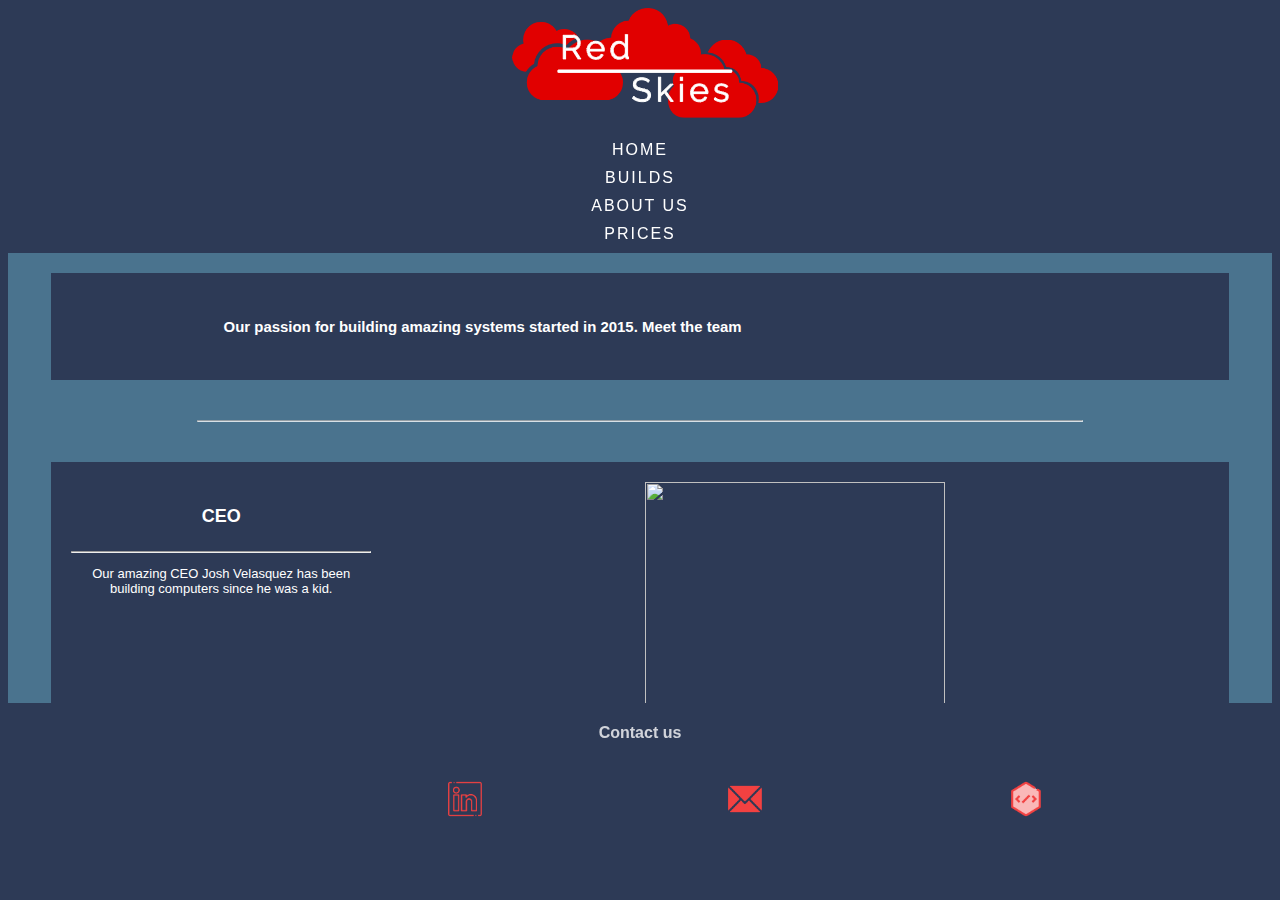
==== aboutus.html @ 3321f823 "Added new pages and about us page" ====
<!DOCTYPE html>
<html>
  <head>
    <title>About Us</title>
    <link rel="stylesheet" type="text/css" href="style.css" />
  </head>

  <body>
    <div>
      <img src="Assets/Images/Logo.png" />
    </div>

    <nav class="navbar">
      <!-- DONT FORGET TO ADD ALT FOR IMAGES-->
      <!-- USE DESKTOP FIRST METHOD -->

      <span><a href="index.html">HOME</a></span>
      <span><a href="computers.html">BUILDS</a></span>
      <span><a href="#">ABOUT US</a></span>
      <span><a href="#">PRICES</span>
    </nav>

    <div class="content">
        <div class="grid-info">
            <h5>
                Our passion for building amazing systems started in 2015. Meet the
                team
            </h5>
        </div>
        <hr class="break" />
        <div class="grid-info">
            <div class="grid-box 1">
                <h4>CEO</h4>
                <hr/>
                <p>
                Our amazing CEO Josh Velasquez has been building computers since he
                was a kid.
                </p>
            </div>
            <img class="grid-box 2"
                src="https://josh-velasquez.github.io/Website/img/ProfilePic.png"
            />
        </div>
        <hr class="break" />
        <div class="grid-info">
            <img class="grid-box 1"
              src="https://josh-velasquez.github.io/Website/img/ProfilePic.png"
            />
            <div class="grid-box 2">
              <h4>Senior System Builder</h4>
              <p>
                Nothing gets done without our hard working senior system builder. He knows the ins and outs of every component and he is the best of the best.
              </p>
            </div>
          </div>
    </div>
  </body>
  <footer>
    <h4 class="contact-title">Contact us</h4>
    <div class="contact">
      <div>
        <a href="https://www.linkedin.com/in/joshleevelasquez"
          ><img class="icon" src="Assets/Images/linkedin.png"
        /></a>
      </div>
      <div>
        <a href="mailto:joshvelasquez6@gmail.com">
          <img class="icon" src="Assets/Images/mail.png" />
        </a>
      </div>
      <div>
        <a href="https://josh-velasquez.github.io/Website/index.html"
          ><img class="icon" src="Assets/Images/website.png"
        /></a>
      </div>
    </div>
  </footer>
</html>
---- style.css ----
body {
  text-align: center;
  font-family: "Roboto", sans-serif;
  font-size: 18px;
  background-color: #2d3a56;
}

a {
  text-decoration: none;
}

nav {
  text-align: center;
}

nav img {
  width: 180px;
  display: block;
  margin: 0 auto;
}

nav span {
  display: block;
  font-size: 16px;
  font-weight: 100;
  letter-spacing: 2px;
  margin: 10px 0;
}

nav a {
  color: #666666;
}

.content {
  width: 100%;
  height: 450px;
  overflow: scroll;
  margin: 10px auto;
  background-color: #4a738e;
  scrollbar-color: red;
}

.header {
  background-image: url("https://promotions.newegg.com/nepro/pc-build-kits/v40/builder/imgs/gallery/Corsair/Corsair_Tempered_Glass_Build-46.jpg");
  background-position: center;
  background-size: cover;
  background-color: black;
  height: 320px;
}

.header h1 {
  background-color: #e54147;
  color: #fff;
  font-family: "Oswald", sans-serif;
  font-size: 40px;
  font-weight: 300;
  line-height: 40px;
  width: 68%;
  padding: 20px;
  margin: 0px auto;
}

/* Content Body */

.content .body {
  width: 90%;
  margin: 0 auto;
}

.body p {
  color: #333333;
  font-weight: 100;
  line-height: 34px;
  width: 90%;
  margin-top: 18px;
}

/* Content Button */

.button {
  width: 200px;
  padding: 20px;
  border-radius: 4px;
  color: rgba(255, 255, 255, 0.781);
  display: block;
  font-weight: 700;
  margin: 40px auto;
  border: 1px solid blue;
}

.button:hover {
  background-color: #e54147;
  border: 1px solid #e54147;
  color: #fff;
}

/* Content Nutrition */

ul.nutrition {
  padding: 20px;
}

ul.nutrition li {
  display: inline-block;
  background-color: #e54147;
  list-style: none;
  width: 200px;
  padding: 10px 20px;
  margin-bottom: 3px;
}

.nutrition .category {
  color: white;
  font-weight: 100;
  letter-spacing: 2px;
  display: block;
}

.nutrition .value {
  color: white;
  font-size: 26px;
  font-weight: 700;
  letter-spacing: 2px;
}

.contact {
  display: flex;
  flex-flow: row;
  flex-wrap: wrap;
  justify-content: space-evenly;
}

.contact-title {
  font-family: "Oswald", sans-serif;
  color: rgba(255, 255, 255, 0.781);
  font-size: medium;
}

.icon {
  height: 70px;
  width: 70px;
  transition: 500ms;
  border-bottom: 2px solid transparent;
}

.icon:hover {
  border-color: red;
}

.navbar a {
  transition: 400ms;
  border-bottom: 2px solid transparent;
  color: white;
}

.navbar :hover {
  border-color: red;
  color: red;
}

.break {
  width: 70%;
  margin: 20px auto;
  border-color: rgba(255, 255, 255, 0.781);
}

.grid-info {
  display: inline-grid;
  grid-template-columns: auto auto;
  grid-gap: 10px;
  font-family: "Roboto", sans-serif;
  color: white;
  width: 90%;
  margin: 20px auto;
  padding: 20px;
  background-color: #2d3a56;
  transition: 500ms;
}

.grid-info p {
  font-size: small;
}

.grid-box {
  height: 300px;
  width: 300px;
}

.grid-box li {
  text-align: left;
  font-size: medium;
}
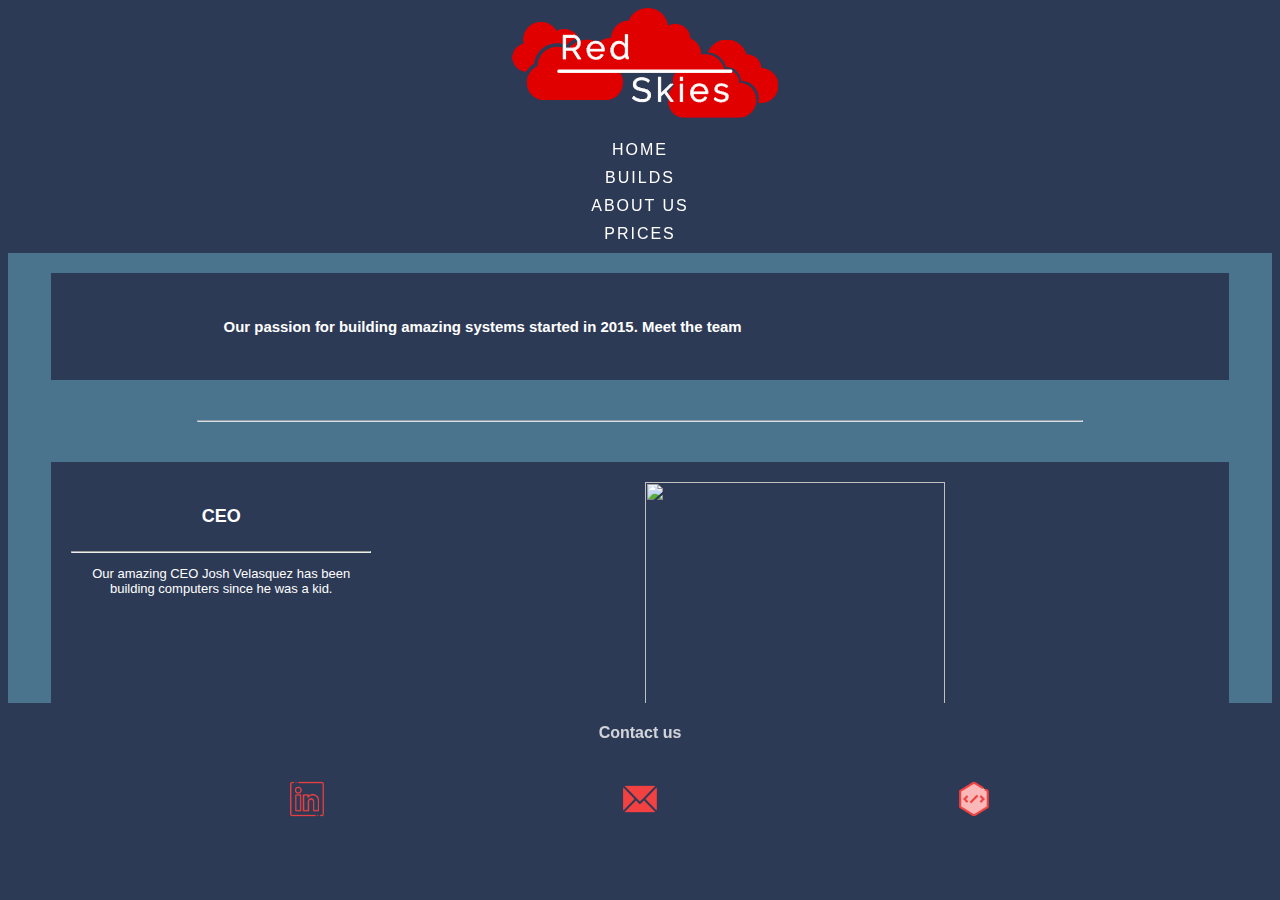
==== commit 3de56130: "Added prices page. Fixed unclosed tag bug" ====
--- a/aboutus.html
+++ b/aboutus.html
@@ -17,42 +17,60 @@
       <span><a href="index.html">HOME</a></span>
       <span><a href="computers.html">BUILDS</a></span>
       <span><a href="#">ABOUT US</a></span>
-      <span><a href="#">PRICES</span>
+      <span><a href="prices.html">PRICES</a></span>
     </nav>
 
     <div class="content">
-        <div class="grid-info">
-            <h5>
-                Our passion for building amazing systems started in 2015. Meet the
-                team
-            </h5>
+      <div class="grid-info">
+        <h5>
+          Our passion for building amazing systems started in 2015. Meet the
+          team
+        </h5>
+      </div>
+      <hr class="break" />
+      <div class="grid-info">
+        <div class="grid-box 1">
+          <h4>CEO</h4>
+          <hr />
+          <p>
+            Our amazing CEO Josh Velasquez has been building computers since he
+            was a kid.
+          </p>
         </div>
-        <hr class="break" />
-        <div class="grid-info">
-            <div class="grid-box 1">
-                <h4>CEO</h4>
-                <hr/>
-                <p>
-                Our amazing CEO Josh Velasquez has been building computers since he
-                was a kid.
-                </p>
-            </div>
-            <img class="grid-box 2"
-                src="https://josh-velasquez.github.io/Website/img/ProfilePic.png"
-            />
+        <img
+          class="grid-box 2"
+          src="https://josh-velasquez.github.io/Website/img/ProfilePic.png"
+        />
+      </div>
+      <hr class="break" />
+      <div class="grid-info">
+        <img
+          class="grid-box 1"
+          src="https://josh-velasquez.github.io/Website/img/ProfilePic.png"
+        />
+        <div class="grid-box 2">
+          <h4>Senior System Builder</h4>
+          <p>
+            Nothing gets done without our hard working senior system builder. He
+            knows the ins and outs of every component and he is the best of the
+            best.
+          </p>
         </div>
-        <hr class="break" />
-        <div class="grid-info">
-            <img class="grid-box 1"
-              src="https://josh-velasquez.github.io/Website/img/ProfilePic.png"
-            />
-            <div class="grid-box 2">
-              <h4>Senior System Builder</h4>
-              <p>
-                Nothing gets done without our hard working senior system builder. He knows the ins and outs of every component and he is the best of the best.
-              </p>
-            </div>
-          </div>
+      </div>
+      <hr class="break" />
+      <div class="grid-info">
+        <div class="grid-box 1">
+          <h4>Secretary</h4>
+          <p>
+            Our secretary keeps us in check and allows us to schedule builds and
+            such. Without him he won't have any customers at all!
+          </p>
+        </div>
+        <img
+          class="grid-box 2"
+          src="https://josh-velasquez.github.io/Website/img/ProfilePic.png"
+        />
+      </div>
     </div>
   </body>
   <footer>
--- a/style.css
+++ b/style.css
@@ -188,5 +188,11 @@
 
 .grid-box li {
   text-align: left;
-  font-size: medium;
+  font-size: small;
+}
+
+table, th, td {
+  border: 1px solid black;
+  border-collapse: collapse;
+  padding: 15px;
 }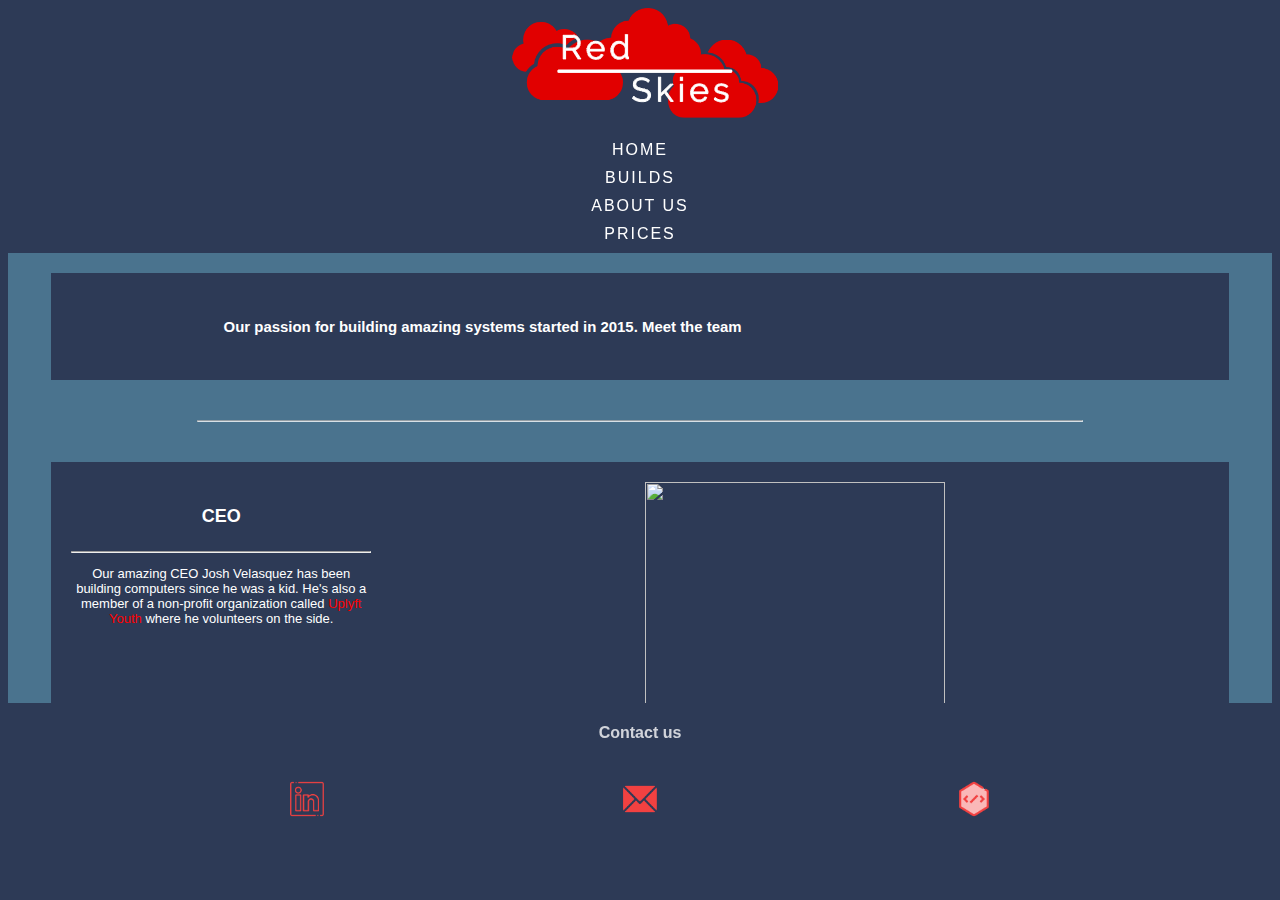
==== commit a2655b3e: "Added more builds and info" ====
--- a/aboutus.html
+++ b/aboutus.html
@@ -34,7 +34,9 @@
           <hr />
           <p>
             Our amazing CEO Josh Velasquez has been building computers since he
-            was a kid.
+            was a kid. He's also a member of a non-profit organization called
+            <a style="color: red;" href="https://uplyftyouth.ca/">Uplyft Youth</a> where he
+            volunteers on the side.
           </p>
         </div>
         <img
--- a/style.css
+++ b/style.css
@@ -148,7 +148,7 @@
 }
 
 .navbar a {
-  transition: 400ms;
+  transition: 350ms;
   border-bottom: 2px solid transparent;
   color: white;
 }
@@ -195,4 +195,16 @@
   border: 1px solid black;
   border-collapse: collapse;
   padding: 15px;
+}
+
+.nav-icon {
+  height: 70px;
+  width: 70px;
+  transition: 500ms;
+  justify-content: center;
+  border-bottom: 2px solid transparent;
+}
+
+.nav-icon:hover {
+  background-color: red;
 }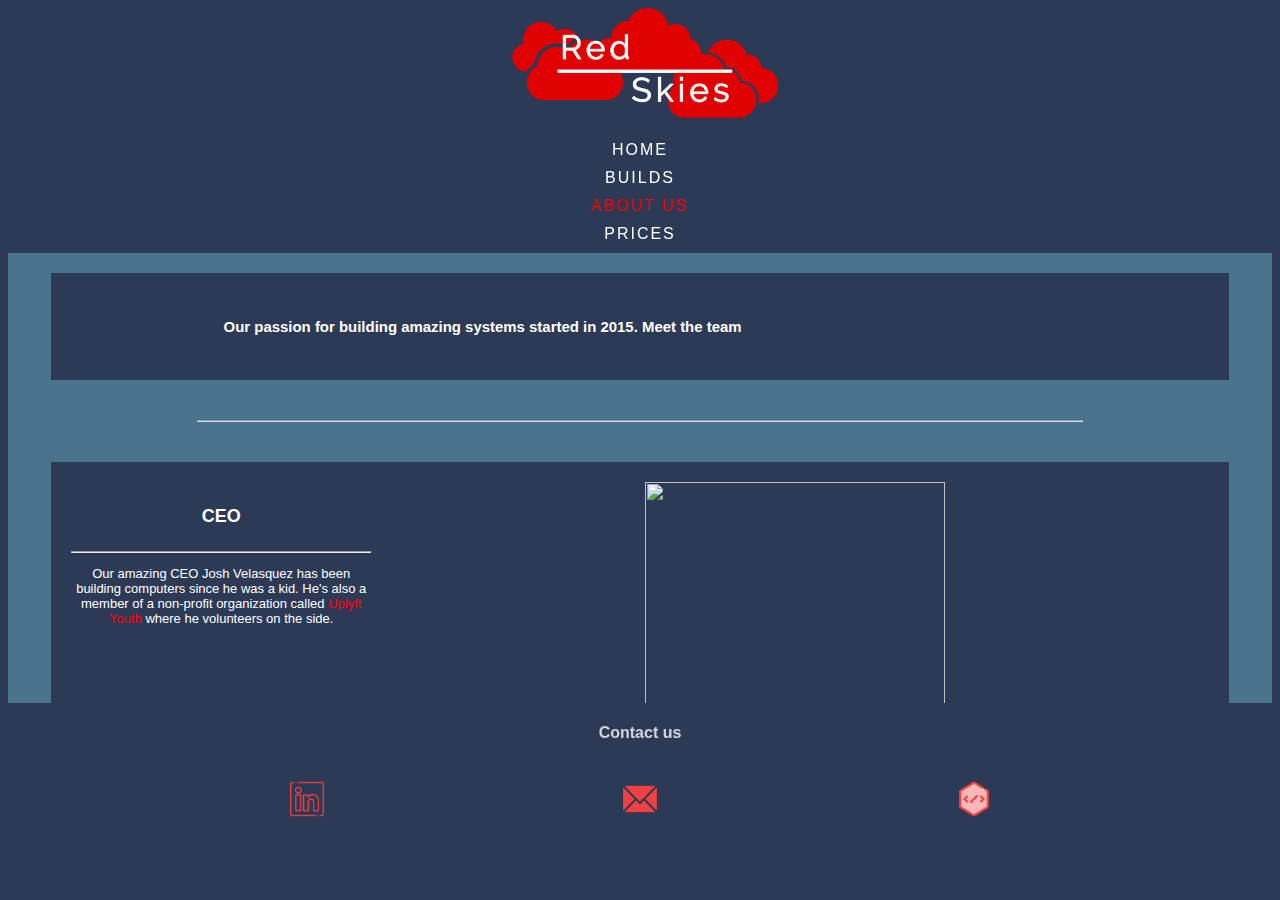
==== commit 2e2bbd4e: "Added subtle features to nav bar" ====
--- a/aboutus.html
+++ b/aboutus.html
@@ -16,27 +16,29 @@
 
       <span><a href="index.html">HOME</a></span>
       <span><a href="computers.html">BUILDS</a></span>
-      <span><a href="#">ABOUT US</a></span>
+      <span><a style="color: red;" href="#">ABOUT US</a></span>
       <span><a href="prices.html">PRICES</a></span>
     </nav>
 
     <div class="content">
-      <div class="grid-info">
+      <div class="grid-container">
         <h5>
           Our passion for building amazing systems started in 2015. Meet the
           team
         </h5>
       </div>
       <hr class="break" />
-      <div class="grid-info">
+      <div class="grid-container">
         <div class="grid-box 1">
           <h4>CEO</h4>
           <hr />
           <p>
             Our amazing CEO Josh Velasquez has been building computers since he
             was a kid. He's also a member of a non-profit organization called
-            <a style="color: red;" href="https://uplyftyouth.ca/">Uplyft Youth</a> where he
-            volunteers on the side.
+            <a style="color: red;" href="https://uplyftyouth.ca/"
+              >Uplyft Youth</a
+            >
+            where he volunteers on the side.
           </p>
         </div>
         <img
@@ -45,7 +47,7 @@
         />
       </div>
       <hr class="break" />
-      <div class="grid-info">
+      <div class="grid-container">
         <img
           class="grid-box 1"
           src="https://josh-velasquez.github.io/Website/img/ProfilePic.png"
@@ -60,7 +62,7 @@
         </div>
       </div>
       <hr class="break" />
-      <div class="grid-info">
+      <div class="grid-container">
         <div class="grid-box 1">
           <h4>Secretary</h4>
           <p>
--- a/style.css
+++ b/style.css
@@ -164,7 +164,7 @@
   border-color: rgba(255, 255, 255, 0.781);
 }
 
-.grid-info {
+.grid-container {
   display: inline-grid;
   grid-template-columns: auto auto;
   grid-gap: 10px;
@@ -177,7 +177,7 @@
   transition: 500ms;
 }
 
-.grid-info p {
+.grid-container p {
   font-size: small;
 }
 
@@ -191,10 +191,25 @@
   font-size: small;
 }
 
-table, th, td {
+th {
+  background-color: grey;
+  color: white;
+}
+
+td {
   border: 1px solid black;
   border-collapse: collapse;
   padding: 15px;
+  width: 100%;
+  background-color: red;
+}
+
+.prices {
+  display: inline-flex;
+  width: 80%;
+  font-family: "Roboto", sans-serif;
+  font-size: medium;
+  text-align: left;
 }
 
 .nav-icon {
@@ -207,4 +222,8 @@
 
 .nav-icon:hover {
   background-color: red;
+}
+
+.build {
+  display: inline-flex;
 }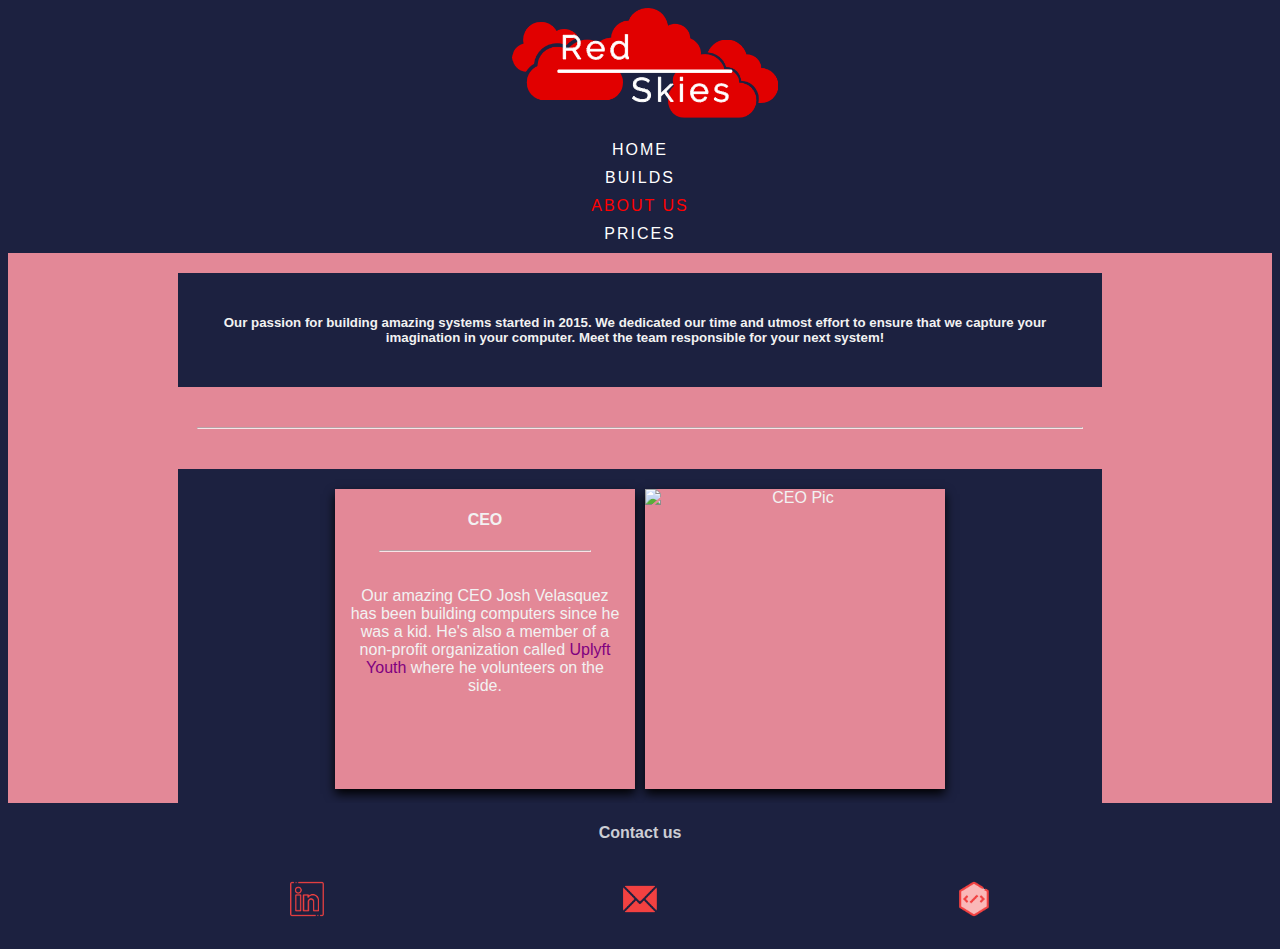
==== commit 387ceaf3: "Changed colour theme and added more effects" ====
--- a/aboutus.html
+++ b/aboutus.html
@@ -7,41 +7,43 @@
 
   <body>
     <div>
-      <img src="Assets/Images/Logo.png" />
+      <img src="Assets/Images/Logo.png" alt="Company Logo" />
     </div>
 
     <nav class="navbar">
-      <!-- DONT FORGET TO ADD ALT FOR IMAGES-->
-      <!-- USE DESKTOP FIRST METHOD -->
-
       <span><a href="index.html">HOME</a></span>
       <span><a href="computers.html">BUILDS</a></span>
       <span><a style="color: red;" href="#">ABOUT US</a></span>
       <span><a href="prices.html">PRICES</a></span>
     </nav>
 
-    <div class="content">
+    <div
+      class="content"
+      style="background-image: url(https://promotions.newegg.com/nepro/pc-build-kits/v40/builder/imgs/gallery/thermaltake_p3/DSC07008.jpg); background-size: cover;"
+    >
       <div class="grid-container">
         <h5>
-          Our passion for building amazing systems started in 2015. Meet the
-          team
+          Our passion for building amazing systems started in 2015. We dedicated
+          our time and utmost effort to ensure that we capture your imagination
+          in your computer. Meet the team responsible for your next system!
         </h5>
       </div>
       <hr class="break" />
       <div class="grid-container">
         <div class="grid-box 1">
           <h4>CEO</h4>
-          <hr />
+          <hr class="break"/>
           <p>
             Our amazing CEO Josh Velasquez has been building computers since he
             was a kid. He's also a member of a non-profit organization called
-            <a style="color: red;" href="https://uplyftyouth.ca/"
+            <a style="color: purple;" href="https://uplyftyouth.ca/"
               >Uplyft Youth</a
             >
             where he volunteers on the side.
           </p>
         </div>
         <img
+          alt="CEO Pic"
           class="grid-box 2"
           src="https://josh-velasquez.github.io/Website/img/ProfilePic.png"
         />
@@ -49,11 +51,13 @@
       <hr class="break" />
       <div class="grid-container">
         <img
+          alt="Senior System Builder Pic"
           class="grid-box 1"
           src="https://josh-velasquez.github.io/Website/img/ProfilePic.png"
         />
         <div class="grid-box 2">
           <h4>Senior System Builder</h4>
+          <hr class="break"/>
           <p>
             Nothing gets done without our hard working senior system builder. He
             knows the ins and outs of every component and he is the best of the
@@ -65,15 +69,33 @@
       <div class="grid-container">
         <div class="grid-box 1">
           <h4>Secretary</h4>
+          <hr class="break"/>
           <p>
             Our secretary keeps us in check and allows us to schedule builds and
             such. Without him he won't have any customers at all!
           </p>
         </div>
         <img
+          alt="Secretary Pic"
           class="grid-box 2"
           src="https://josh-velasquez.github.io/Website/img/ProfilePic.png"
         />
+      </div>
+      <div class="grid-container">
+        <img
+          alt="Secretary Pic"
+          class="grid-box 1"
+          src="https://josh-velasquez.github.io/Website/img/ProfilePic.png"
+        />
+        <div class="grid-box 2">
+          <h4>Shipment Manager</h4>
+          <hr class="break" />
+          <p>
+            How do you get things delivered on time? Here's our answer. Our
+            dedicated shipment manager ensures that your new systems arrive to
+            you in time so that you can enjor its beauty as soon as possible.
+          </p>
+        </div>
       </div>
     </div>
   </body>
--- a/style.css
+++ b/style.css
@@ -2,7 +2,8 @@
   text-align: center;
   font-family: "Roboto", sans-serif;
   font-size: 18px;
-  background-color: #2d3a56;
+  background-size: cover;
+  background-color: #1c2140;
 }
 
 a {
@@ -33,10 +34,11 @@
 
 .content {
   width: 100%;
-  height: 450px;
+  height: 550px;
   overflow: scroll;
   margin: 10px auto;
-  background-color: #4a738e;
+  background-color: #e38897;
+
   scrollbar-color: red;
 }
 
@@ -49,18 +51,17 @@
 }
 
 .header h1 {
-  background-color: #e54147;
+  background-color: #f20519;
   color: #fff;
   font-family: "Oswald", sans-serif;
-  font-size: 40px;
+  font-size: 30px;
   font-weight: 300;
   line-height: 40px;
-  width: 68%;
+  width: 50%;
   padding: 20px;
   margin: 0px auto;
-}
-
-/* Content Body */
+  border-radius: 10px;
+}
 
 .content .body {
   width: 90%;
@@ -75,52 +76,21 @@
   margin-top: 18px;
 }
 
-/* Content Button */
-
 .button {
   width: 200px;
   padding: 20px;
   border-radius: 4px;
-  color: rgba(255, 255, 255, 0.781);
+  color: black;
   display: block;
   font-weight: 700;
   margin: 40px auto;
-  border: 1px solid blue;
+  border: 1px solid #dedbd4;
 }
 
 .button:hover {
-  background-color: #e54147;
+  background-color: #f20519;
   border: 1px solid #e54147;
   color: #fff;
-}
-
-/* Content Nutrition */
-
-ul.nutrition {
-  padding: 20px;
-}
-
-ul.nutrition li {
-  display: inline-block;
-  background-color: #e54147;
-  list-style: none;
-  width: 200px;
-  padding: 10px 20px;
-  margin-bottom: 3px;
-}
-
-.nutrition .category {
-  color: white;
-  font-weight: 100;
-  letter-spacing: 2px;
-  display: block;
-}
-
-.nutrition .value {
-  color: white;
-  font-size: 26px;
-  font-weight: 700;
-  letter-spacing: 2px;
 }
 
 .contact {
@@ -169,26 +139,39 @@
   grid-template-columns: auto auto;
   grid-gap: 10px;
   font-family: "Roboto", sans-serif;
-  color: white;
-  width: 90%;
+  color: #f2f2f2;
+  width: 70%;
   margin: 20px auto;
   padding: 20px;
-  background-color: #2d3a56;
-  transition: 500ms;
-}
-
-.grid-container p {
-  font-size: small;
+  background-color: #1c2140;
+  transition: 500ms;
+  justify-content: center;
+  font-size: medium;
 }
 
 .grid-box {
   height: 300px;
   width: 300px;
+  background-color: #e38897;
+  box-shadow: 0 5px 10px 0 black;
+  transition: 500ms;
+  padding: auto 10px;
+  word-wrap: break-word;
+}
+
+.grid-box img {
+  max-width: 100%;
+  height: auto;
+  width: auto;
 }
 
 .grid-box li {
   text-align: left;
-  font-size: small;
+  font-size: medium;
+}
+
+.grid-box p {
+  padding: 15px;
 }
 
 th {
@@ -226,4 +209,30 @@
 
 .build {
   display: inline-flex;
-}+}
+
+.floating-card {
+  display: flex;
+  flex-direction: row;
+}
+
+.card {
+  background-color: #f2f2f2;
+  border: 2px solid black;
+  border-radius: 20px;
+  word-wrap: break-word;
+  padding: 5px;
+  margin: 50px 10px;
+  width: 300px;
+  box-shadow: 0 5px 10px 0 black;
+  transition: 0.3s;
+}
+.card p {
+  font-style: italic;
+  font-size: 15px;
+}
+.card h5 {
+  font-style: bold;
+  text-justify: right;
+  justify-self: right;
+}
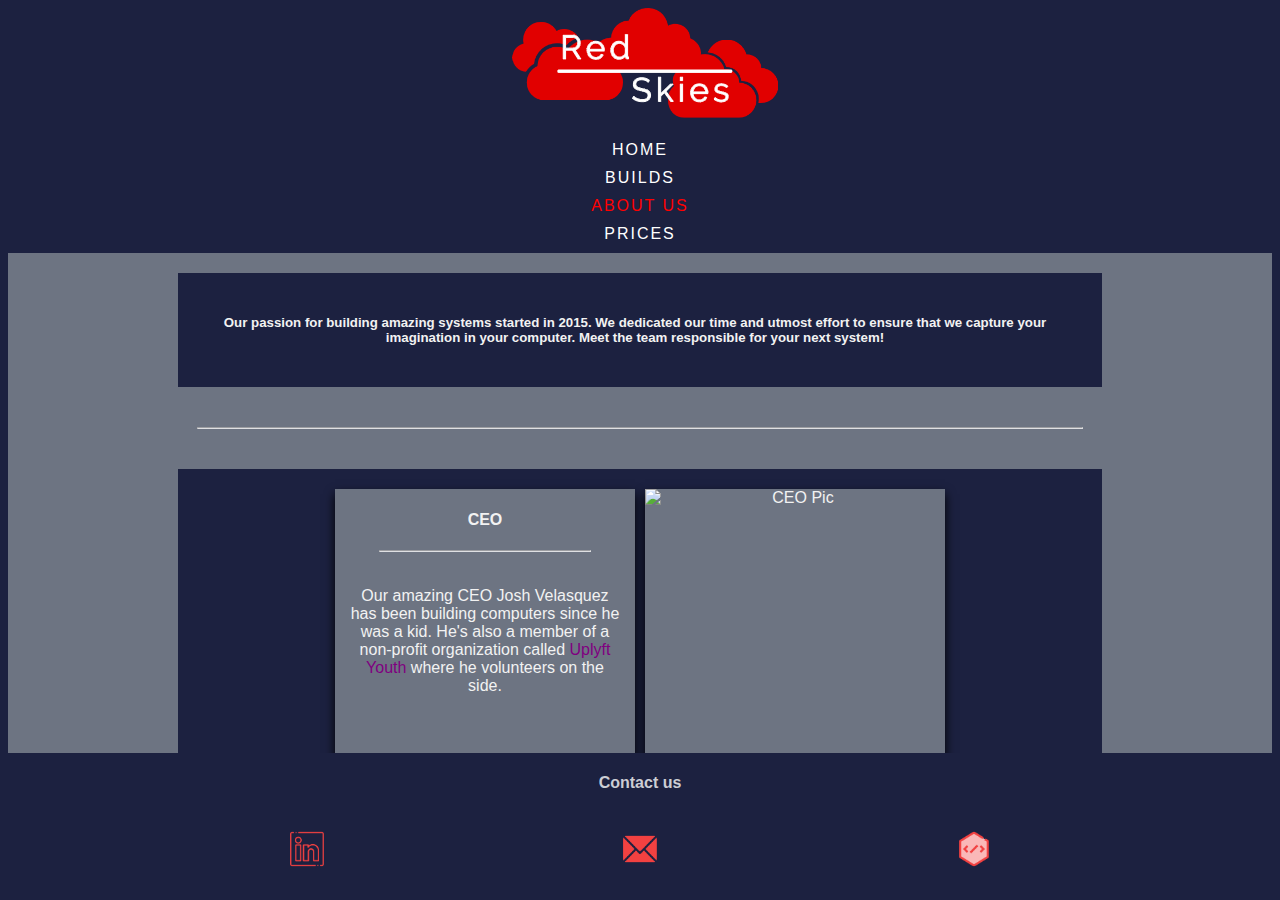
==== commit 6e7ca9f5: "Fixed tables and added more styling" ====
--- a/aboutus.html
+++ b/aboutus.html
@@ -19,7 +19,7 @@
 
     <div
       class="content"
-      style="background-image: url(https://promotions.newegg.com/nepro/pc-build-kits/v40/builder/imgs/gallery/thermaltake_p3/DSC07008.jpg); background-size: cover;"
+      style="background-image: url(https://i.redd.it/hontr8fbg4w11.jpg); background-size: cover;"
     >
       <div class="grid-container">
         <h5>
@@ -32,7 +32,7 @@
       <div class="grid-container">
         <div class="grid-box 1">
           <h4>CEO</h4>
-          <hr class="break"/>
+          <hr class="break" />
           <p>
             Our amazing CEO Josh Velasquez has been building computers since he
             was a kid. He's also a member of a non-profit organization called
@@ -57,7 +57,7 @@
         />
         <div class="grid-box 2">
           <h4>Senior System Builder</h4>
-          <hr class="break"/>
+          <hr class="break" />
           <p>
             Nothing gets done without our hard working senior system builder. He
             knows the ins and outs of every component and he is the best of the
@@ -69,7 +69,7 @@
       <div class="grid-container">
         <div class="grid-box 1">
           <h4>Secretary</h4>
-          <hr class="break"/>
+          <hr class="break" />
           <p>
             Our secretary keeps us in check and allows us to schedule builds and
             such. Without him he won't have any customers at all!
@@ -81,6 +81,7 @@
           src="https://josh-velasquez.github.io/Website/img/ProfilePic.png"
         />
       </div>
+      <hr class="break" />
       <div class="grid-container">
         <img
           alt="Secretary Pic"
--- a/style.css
+++ b/style.css
@@ -34,33 +34,30 @@
 
 .content {
   width: 100%;
-  height: 550px;
+  height: 500px;
   overflow: scroll;
   margin: 10px auto;
-  background-color: #e38897;
-
+  background-color: #6d7482;
   scrollbar-color: red;
-}
-
-.header {
-  background-image: url("https://promotions.newegg.com/nepro/pc-build-kits/v40/builder/imgs/gallery/Corsair/Corsair_Tempered_Glass_Build-46.jpg");
-  background-position: center;
   background-size: cover;
-  background-color: black;
-  height: 320px;
-}
-
-.header h1 {
-  background-color: #f20519;
+  background-image: url(https://i.pinimg.com/originals/76/04/7c/76047cc3caca324ecc5b41cd63ddd26a.jpg);
+}
+
+.banner {
+  margin-top: 10%;
+}
+
+.banner h1 {
+  background-color: #0d1e2d;
   color: #fff;
-  font-family: "Oswald", sans-serif;
+  font-family: "Arial";
   font-size: 30px;
   font-weight: 300;
   line-height: 40px;
-  width: 50%;
+  width: 100%;
   padding: 20px;
   margin: 0px auto;
-  border-radius: 10px;
+  height: 20%;
 }
 
 .content .body {
@@ -80,10 +77,11 @@
   width: 200px;
   padding: 20px;
   border-radius: 4px;
-  color: black;
+  color: #f2f2f2;
   display: block;
   font-weight: 700;
   margin: 40px auto;
+  background-color: #1c1c1c;
   border: 1px solid #dedbd4;
 }
 
@@ -152,7 +150,7 @@
 .grid-box {
   height: 300px;
   width: 300px;
-  background-color: #e38897;
+  background-color: #6d7482;
   box-shadow: 0 5px 10px 0 black;
   transition: 500ms;
   padding: auto 10px;
@@ -175,8 +173,10 @@
 }
 
 th {
-  background-color: grey;
-  color: white;
+  background-color: #dedbd4;
+  color: black;
+  box-shadow: 0 5px 10px 0 black;
+  padding: 10px;
 }
 
 td {
@@ -184,15 +184,29 @@
   border-collapse: collapse;
   padding: 15px;
   width: 100%;
+  color: black;
   background-color: red;
 }
 
-.prices {
+tr:nth-child(even) th {
+  background-color: #e38897;
+}
+
+.table {
   display: inline-flex;
+  flex-direction: column;
   width: 80%;
   font-family: "Roboto", sans-serif;
   font-size: medium;
   text-align: left;
+  background-color: #1c2140;
+  padding: 50px;
+  margin: 50px;
+}
+
+.table h6 {
+  font-size: large;
+  color: white;
 }
 
 .nav-icon {
@@ -207,17 +221,13 @@
   background-color: red;
 }
 
-.build {
-  display: inline-flex;
-}
-
 .floating-card {
   display: flex;
   flex-direction: row;
 }
 
 .card {
-  background-color: #f2f2f2;
+  background-color: #dedbd4;
   border: 2px solid black;
   border-radius: 20px;
   word-wrap: break-word;
